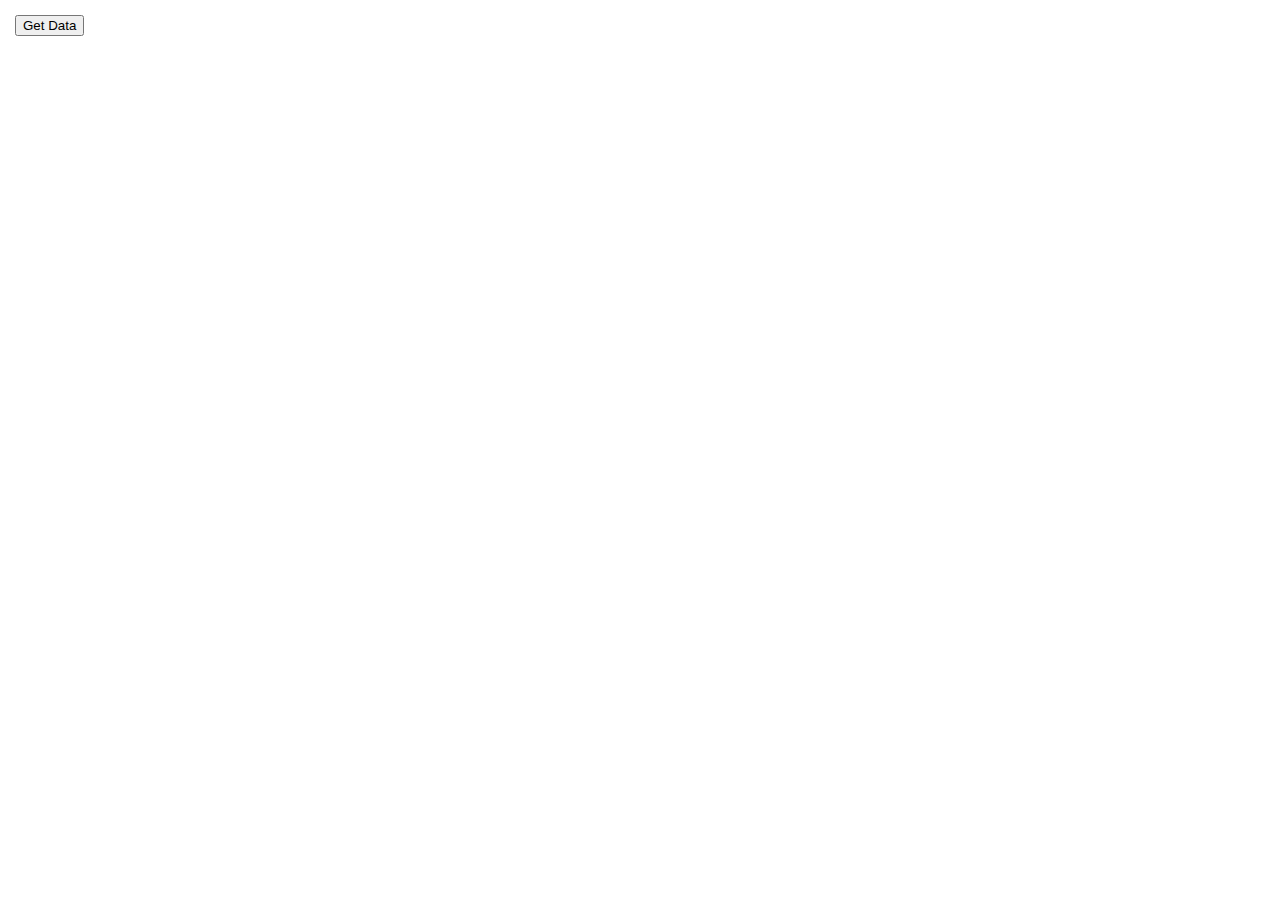
==== Урок2 (HTTP, AJAX)/index.html @ 97d625ba "получение массива данных с открытого источника и вывод в console.log" ====
<!DOCTYPE html>
<html lang="en">

<head>
	<meta charset="UTF-8">
	<meta name="viewport" content="width=device-width, initial-scale=1.0">
	<meta http-equiv="X-UA-Compatible" content="ie=edge">
	<title>Lesson2</title>
	<link rel="stylesheet" href="style.css">
</head>

<body>
	<div class="nav">
		<button id="btn-1">Get Data</button>
	</div>
	<div id="box"></div>
	<script src="script.js"></script>
</body>

</html>
---- Урок2 (HTTP, AJAX)/style.css ----
body {
	margin: 0 auto;
}

.nav {
	position: relative;
	top: 15px;
	left: 15px;
}
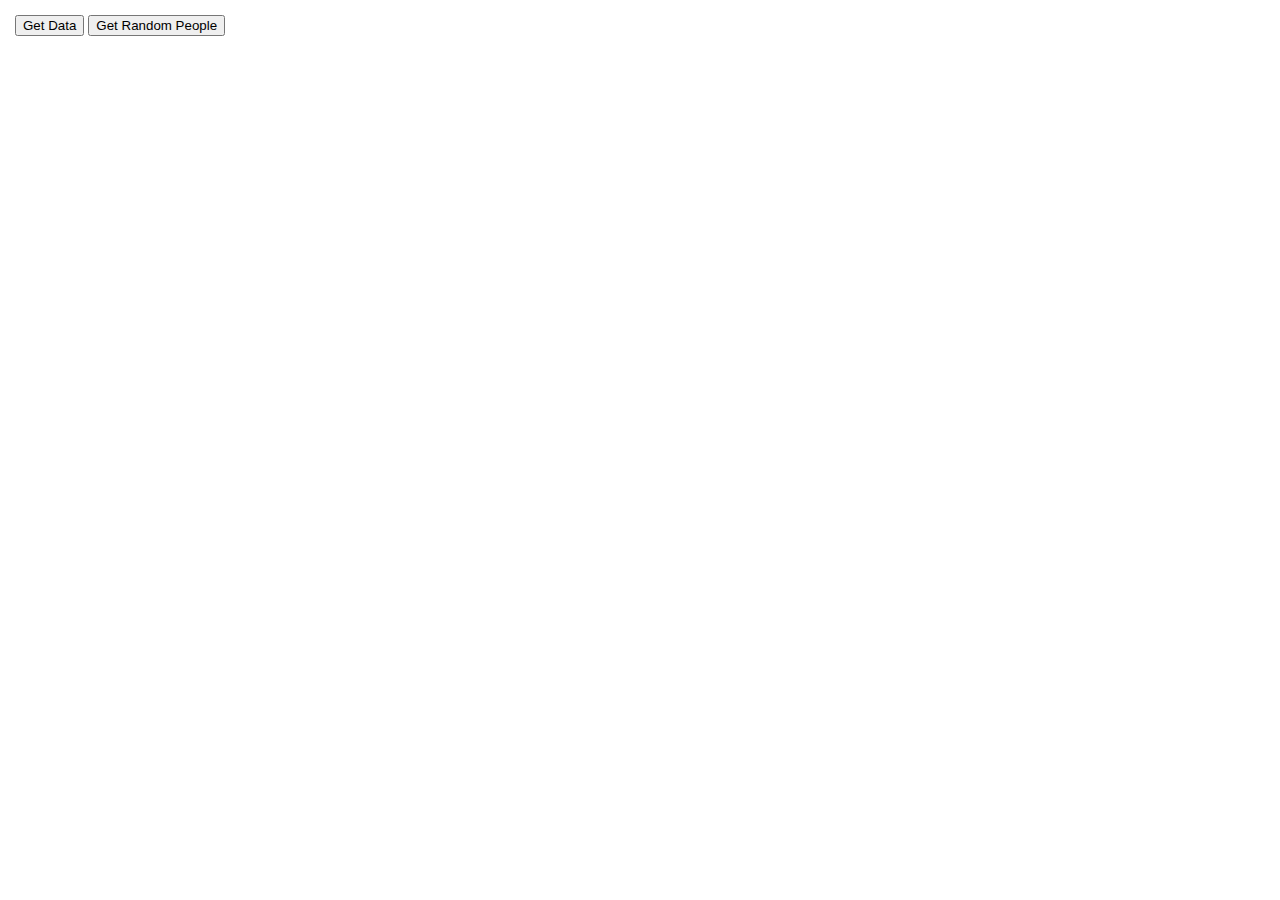
==== commit 8aeaa95c: "добавлен генератор рандомных пользовательских данных с выводом автара и информации о человеке." ====
--- a/Урок2 (HTTP, AJAX)/index.html
+++ b/Урок2 (HTTP, AJAX)/index.html
@@ -12,6 +12,7 @@
 <body>
 	<div class="nav">
 		<button id="btn-1">Get Data</button>
+		<button id="btn-2">Get Random People</button>
 	</div>
 	<div id="box"></div>
 	<script src="script.js"></script>
--- a/Урок2 (HTTP, AJAX)/style.css
+++ b/Урок2 (HTTP, AJAX)/style.css
@@ -8,6 +8,25 @@
 	left: 15px;
 }
 
+h2 {
+	text-align: center;
+	margin: 0;
+}
 
+.wrap-list {
+	display: inline-block;
+	margin: 5px 0px 0px 12px;
+	border: 1px solid black;
+	width: 283px;
+	height: 200px;
+	position: relative;
+	left: 134px;
+}
 
-
+.wrap-list li {
+	position: relative;
+	top: 24px;
+	right: 15px;
+	list-style-type: none;
+	border: 1px solid black;
+	text-align: center;
